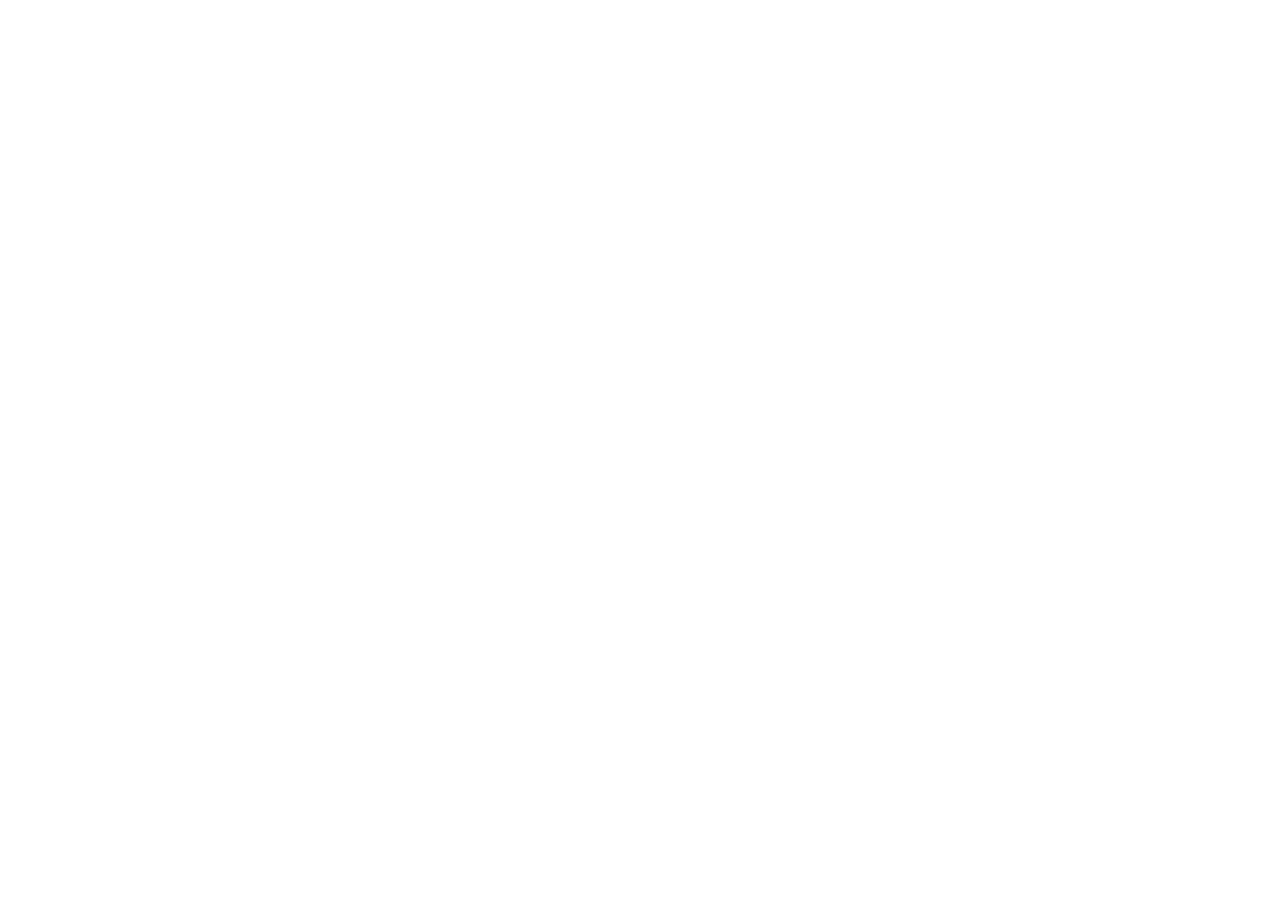
==== js_basic/nivell3/index.html @ d6506428 "sexto commit" ====
<!DOCTYPE html>
<html lang="en">
<head>
    <meta charset="UTF-8">
    <meta name="viewport" content="width=device-width, initial-scale=1.0">
    <title>Nivel - 3</title>
</head>
<body>

    
    <script src="index.js"></script>
</body>
</html>
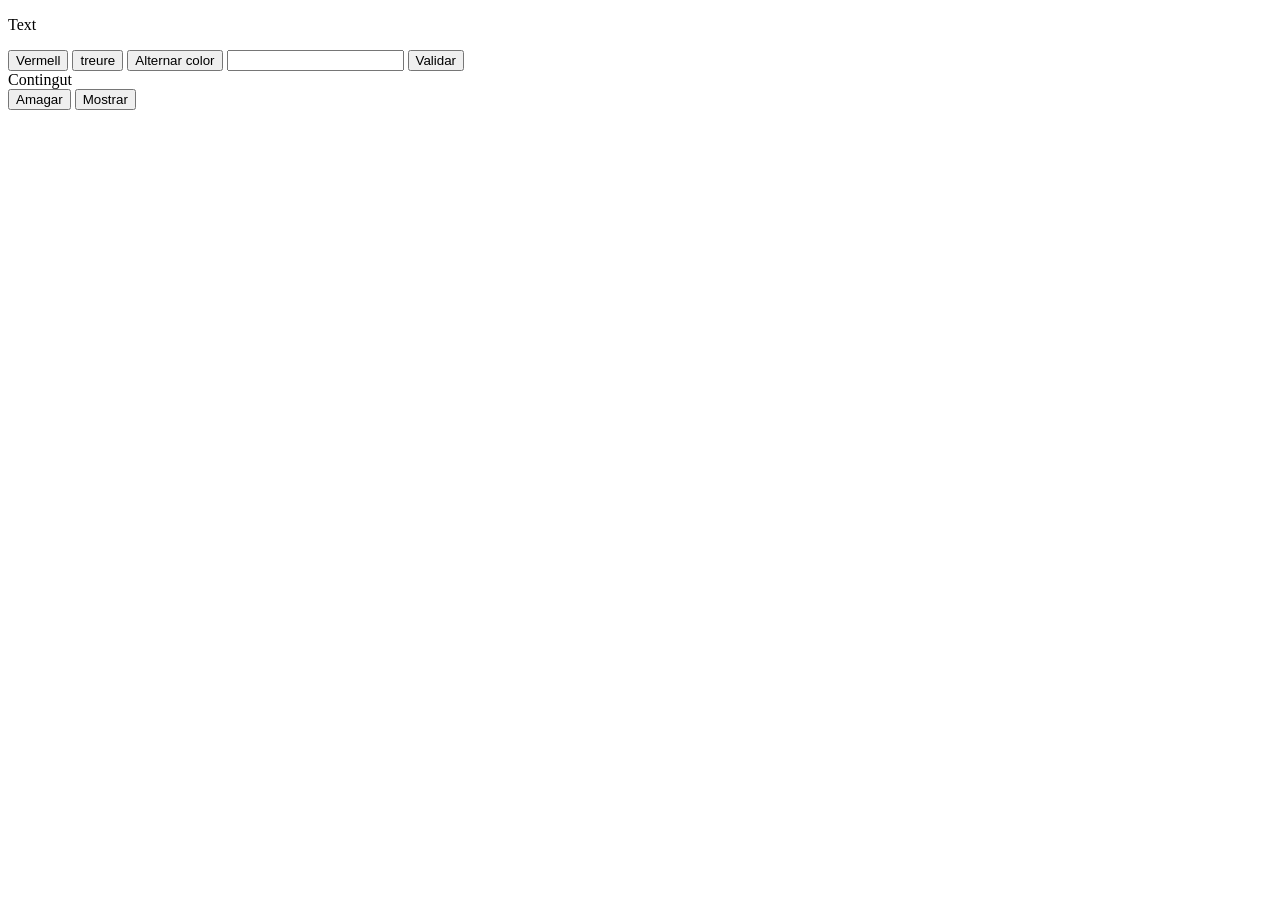
==== commit fee8bcb5: "septimo commit" ====
--- a/js_basic/nivell3/index.html
+++ b/js_basic/nivell3/index.html
@@ -4,9 +4,20 @@
     <meta charset="UTF-8">
     <meta name="viewport" content="width=device-width, initial-scale=1.0">
     <title>Nivel - 3</title>
+    <link rel="stylesheet" href="index.css">
 </head>
 <body>
+    <p id="paragraf">Text</p>
+    <button id="boto1">Vermell</button>
+    <button id="boto-remove">treure</button>
+    <button id="alternar">Alternar color</button>
 
+    <input type="text" id="mail">
+    <button id="validar">Validar</button>
+
+    <div id="panell">Contingut</div>
+    <button id="amagar">Amagar</button>
+    <button id="mostrar">Mostrar</button>
     
     <script src="index.js"></script>
 </body>
--- a/js_basic/nivell3/index.css
+++ b/js_basic/nivell3/index.css
@@ -0,0 +1,9 @@
+.vermell{ 
+    color: red; 
+}
+.error{ 
+    border: 2px solid red; 
+}
+.amagat{ 
+    display: none; 
+}
